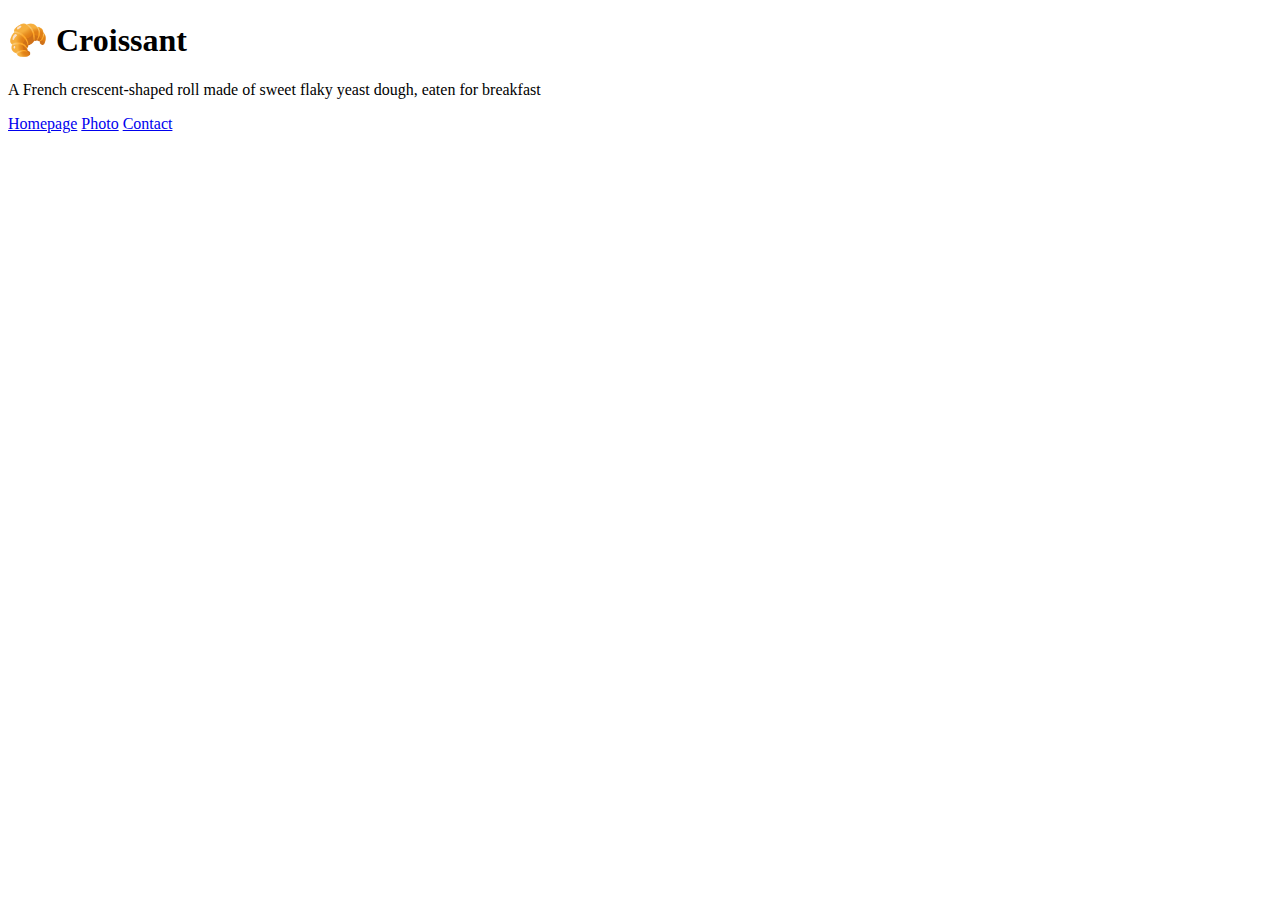
==== index.html @ 09fc11be "Created the initial file structure" ====
<!DOCTYPE html>
<html lang="en">
  <head>
    <meta charset="UTF-8" />
    <meta http-equiv="X-UA-Compatible" content="IE=edge" />
    <meta name="viewport" content="width=device-width, initial-scale=1.0" />
    <title>Homepage</title>
  </head>
  <body>
    <h1>🥐 Croissant</h1>
    <p>
      A French crescent-shaped roll made of sweet flaky yeast dough, eaten for
      breakfast
    </p>
    <footer>
      <a href="/">Homepage</a>
      <a href="/photo.html">Photo</a>
      <a href="/contact.html">Contact</a>
    </footer>
  </body>
</html>
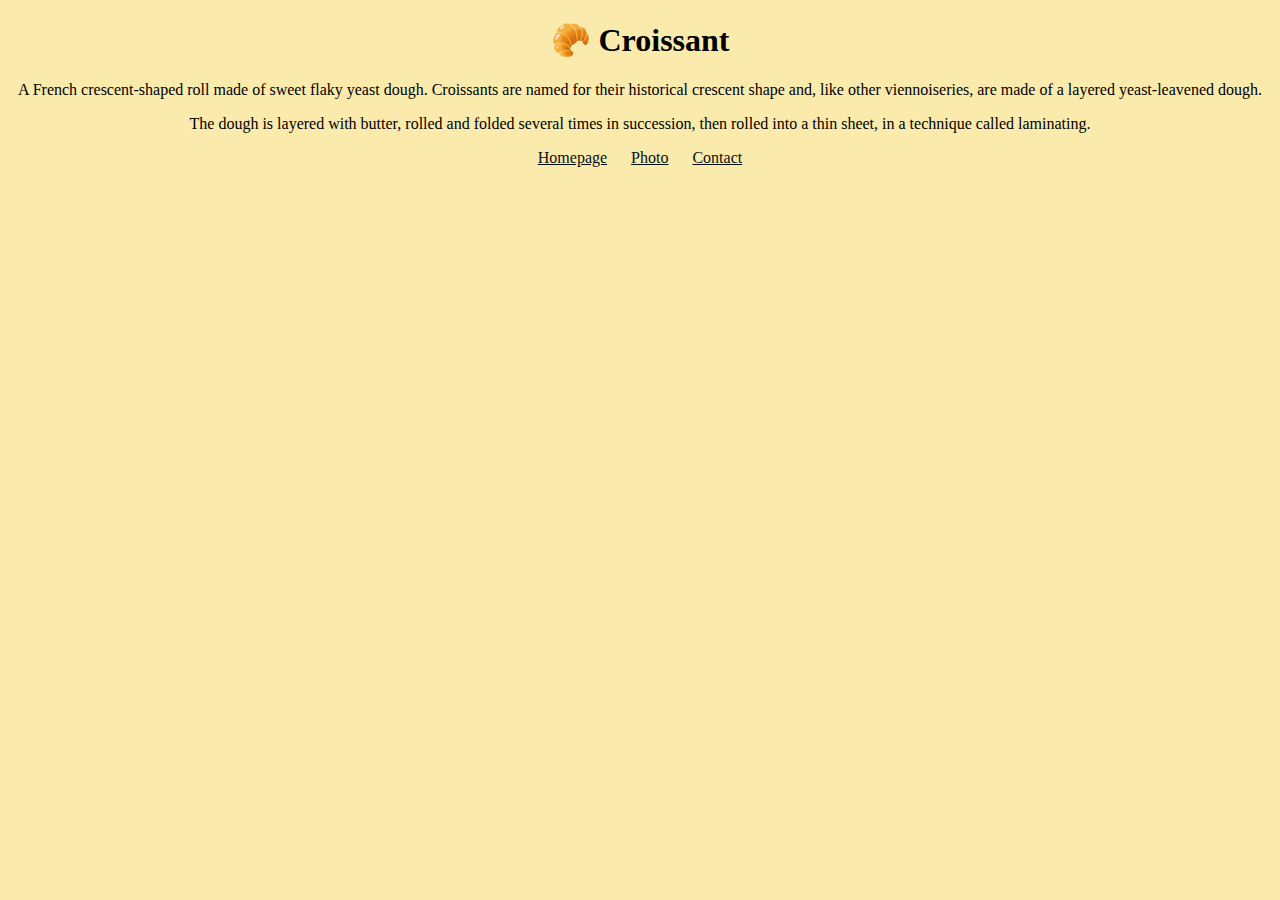
==== commit 8c0eae57: "Added css & styled the pages" ====
--- a/index.html
+++ b/index.html
@@ -4,13 +4,20 @@
     <meta charset="UTF-8" />
     <meta http-equiv="X-UA-Compatible" content="IE=edge" />
     <meta name="viewport" content="width=device-width, initial-scale=1.0" />
+    <link rel="stylesheet" href="/styles/styles.css" />
     <title>Homepage</title>
   </head>
   <body>
     <h1>🥐 Croissant</h1>
     <p>
-      A French crescent-shaped roll made of sweet flaky yeast dough, eaten for
-      breakfast
+      A French crescent-shaped roll made of sweet flaky yeast dough. Croissants
+      are named for their historical crescent shape and, like other
+      viennoiseries, are made of a layered yeast-leavened dough.
+    </p>
+    <p>
+      The dough is layered with butter, rolled and folded several times in
+      succession, then rolled into a thin sheet, in a technique called
+      laminating.
     </p>
     <footer>
       <a href="/">Homepage</a>
--- a/styles/styles.css
+++ b/styles/styles.css
@@ -0,0 +1,27 @@
+body {
+  background: #faebad;
+}
+
+h1 {
+  text-align: center;
+}
+
+p {
+  text-align: center;
+}
+
+footer {
+  text-align: center;
+}
+
+footer a {
+  margin: 0 10px;
+  color: #081216;
+}
+
+.croissant-photo {
+  max-width: 100%;
+  border-radius: 10px;
+  display: block;
+  margin: 30px auto;
+}
